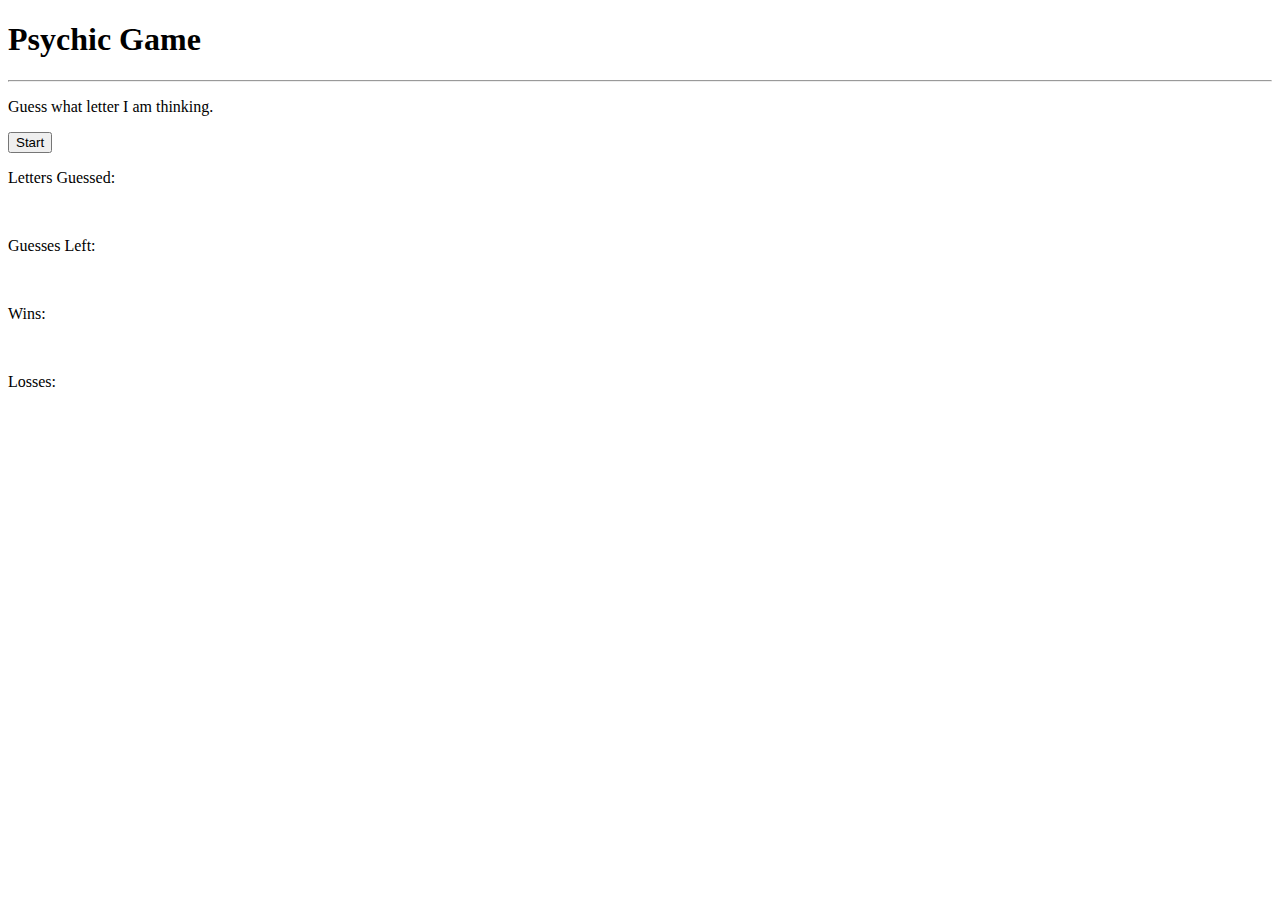
==== index.html @ 5de12f7b "progress" ====
<!DOCTYPE html>
<html lang="en">
<head>
    <meta charset="UTF-8">
    <meta name="viewport" content="width=device-width, initial-scale=1.0">
    <meta http-equiv="X-UA-Compatible" content="ie=edge">
    <title>Psychic Game</title>
     <meta name="viewport" content="width=device-width, initial-scale=1, shrink-to-fit=no">
     <!-- Bootstrap CSS -->
     <link rel="stylesheet" href="https://stackpath.bootstrapcdn.com/bootstrap/4.1.3/css/bootstrap.min.css" integrity="sha384-MCw98/SFnGE8fJT3GXwEOngsV7Zt27NXFoaoApmYm81iuXoPkFOJwJ8ERdknLPMO" crossorigin="anonymous">
     <link rel="stylesheet" href="assets/css/style.css">
    
    </head>

      <body>
        
             <div class="container">
                <h1>Psychic Game</h1>
                <hr>
                <p class="font-weight-bold"> Guess what letter I am thinking.</p>
                <button type="button" class="btn btn-success" onclick="setUp"()>Start</button>
                <br>

                <p class="text-center" id="guessed"> Letters Guessed: </p>
                <br>

                <p class="text-center" id="left"> Guesses Left: </p>
                <br>

                <p class="text-center" id="wins" > Wins:</p>
                <br>

                <p class="text-center" id="losses"> Losses:</p>
              </div>
          













          
        <!-- Optional JavaScript -->
        <!-- jQuery first, then Popper.js, then Bootstrap JS -->
        <script src="https://code.jquery.com/jquery-3.3.1.slim.min.js" integrity="sha384-q8i/X+965DzO0rT7abK41JStQIAqVgRVzpbzo5smXKp4YfRvH+8abtTE1Pi6jizo" crossorigin="anonymous"></script>
        <script src="https://cdnjs.cloudflare.com/ajax/libs/popper.js/1.14.3/umd/popper.min.js" integrity="sha384-ZMP7rVo3mIykV+2+9J3UJ46jBk0WLaUAdn689aCwoqbBJiSnjAK/l8WvCWPIPm49" crossorigin="anonymous"></script>
        <script src="https://stackpath.bootstrapcdn.com/bootstrap/4.1.3/js/bootstrap.min.js" integrity="sha384-ChfqqxuZUCnJSK3+MXmPNIyE6ZbWh2IMqE241rYiqJxyMiZ6OW/JmZQ5stwEULTy" crossorigin="anonymous"></script>
        <script src="assets/javascript/game.js"></script>
    
    
    
    
    
    
      </body>
---- assets/css/style.css ----
body{
    background-image: url(assets/images/stardust.png);
}
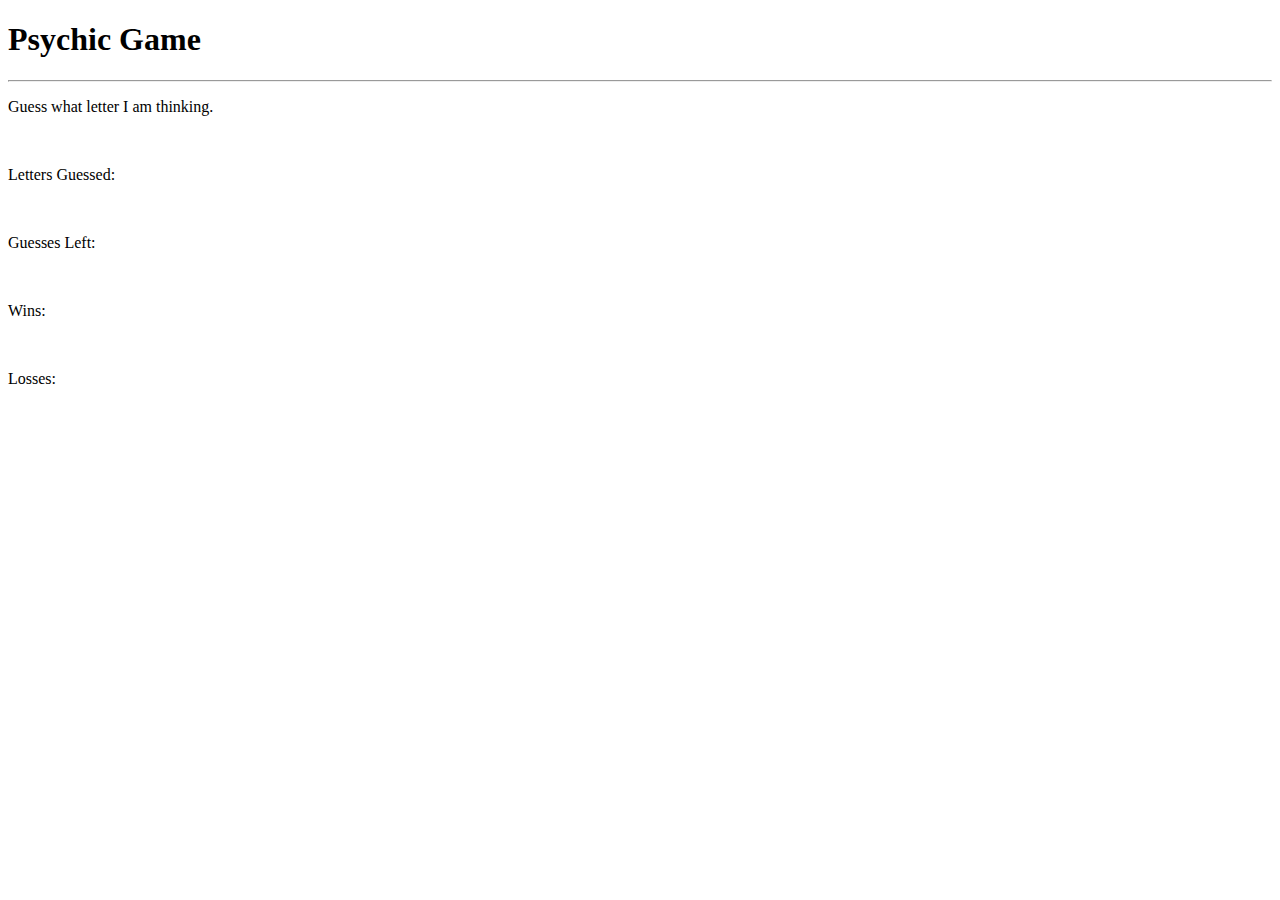
==== commit fb156519: "working code!" ====
--- a/index.html
+++ b/index.html
@@ -18,7 +18,7 @@
                 <h1>Psychic Game</h1>
                 <hr>
                 <p class="font-weight-bold"> Guess what letter I am thinking.</p>
-                <button type="button" class="btn btn-success" onclick="setUp"()>Start</button>
+            
                 <br>
 
                 <p class="text-center" id="guessed"> Letters Guessed: </p>
--- a/assets/css/style.css
+++ b/assets/css/style.css
@@ -1,3 +1,3 @@
 body{
-    background-image: url(assets/images/stardust.png);
+    background-image: url("assets/images/stardust.png");
 }